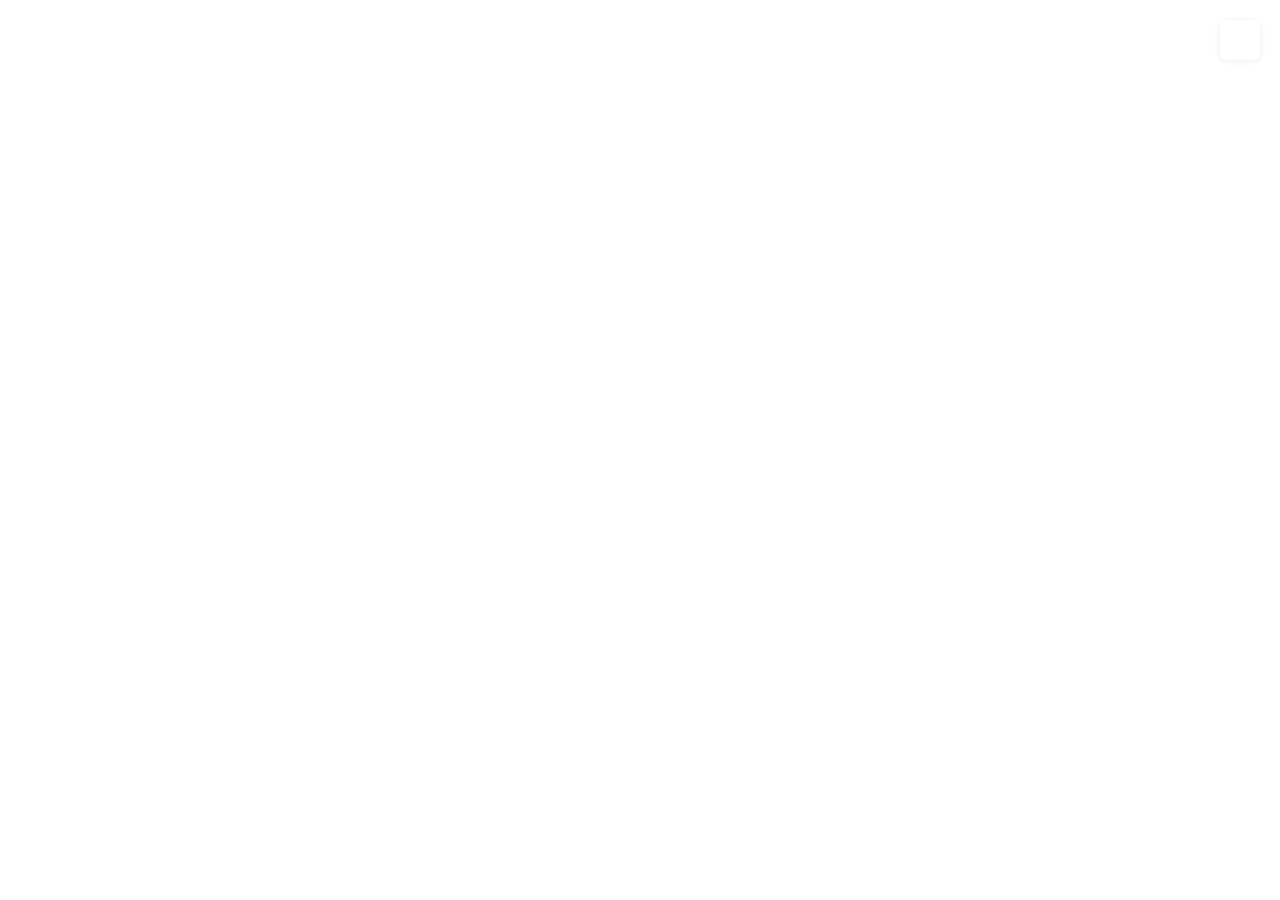
==== index.html @ 030b4c6c "Initial commit: era-logo-tool Co-Authored-By: Claude Opus 4.6 (1M context) <noreply@anthropic.com>" ====
<!DOCTYPE html>
<html lang="en">
<head>
    <meta charset="UTF-8">
    <meta name="viewport" content="width=device-width, initial-scale=1.0">
    <title>Hand Tracking - Finger Tips</title>
    <link rel="stylesheet" href="style.css">
    <link rel="stylesheet" href="cotton-controlpanel/controlpanel.css">
    <script src="https://cdnjs.cloudflare.com/ajax/libs/p5.js/1.7.0/p5.js"></script>
    <script src="https://cdn.jsdelivr.net/npm/@tensorflow/tfjs@4.10.0/dist/tf.min.js"></script>
    <script src="paper-full.js"></script>
    <script src="https://cdn.jsdelivr.net/npm/@tensorflow-models/hand-pose-detection@2.0.0/dist/hand-pose-detection.min.js"></script>
</head>
<body>
    <div id="calibration-overlay" class="calibration-overlay" hidden aria-hidden="true">
        <div class="calibration-overlay__card">
            <p class="calibration-overlay__message">Hold your hand flat, parallel to the screen to start</p>
            <img class="calibration-overlay__hand" src="hand-outline.svg" alt="" width="200" height="200" />
            <p id="calibration-progress" class="calibration-overlay__progress" aria-live="polite"></p>
        </div>
    </div>
    <div id="control-panel"></div>
    <script src="cotton-controlpanel/controlpanel.js"></script>
    <script src="sketch.js"></script>
</body>
</html>
---- style.css ----
* {
  margin: 0;
  padding: 0;
  box-sizing: border-box;
} 

html,
body {
  width: 100%;
  height: 100%;
}

body {
  margin: 0;
  padding: 0;
  overflow: hidden;
  background: #fff;
}

canvas {
  display: block;
}

main {
  display: flex;
  align-items: center;
  justify-content: center;
}

/* Calibration prompt (HTML overlay; pointer-events none so tracking keeps working) */
.calibration-overlay {
  position: fixed;
  inset: 0;
  z-index: 800;
  display: flex;
  align-items: center;
  justify-content: center;
  pointer-events: none;
}

.calibration-overlay[hidden] {
  display: none;
}

.calibration-overlay__card {
  max-width: min(600px, 92vw);
  padding: 24px 28px;
  border-radius: 8px;
  background: rgba(255, 255, 255, 0.92);
  text-align: center;
	display: flex;
	flex-direction: column;
	gap: 1rem;
}

.calibration-overlay__hand {
  display: block;
  width: 200px;
  height: 200px;
  margin: 0 auto;
  object-fit: contain;
}

.calibration-overlay__message {
  margin: 0 0 16px;
  font-size: 1.125rem;
  line-height: 1.35;
  color: #2a2a2a;
}

.calibration-overlay__progress {
  margin: 14px 0 0;
  font-size: 1rem;
  line-height: 1.35;
  min-height: 1.35em;
  color: #000;
  visibility: hidden;
}

.calibration-overlay__progress.calibration-overlay__progress--active {
  visibility: visible;
}
---- cotton-controlpanel/controlpanel.css ----
@font-face {
  font-family: "Balto";
  src: url("Balto Book.otf") format("opentype");
  font-weight: 400;
  font-style: normal;
}

@font-face {
  font-family: "Balto";
  src: url("Balto Medium.otf") format("opentype");
  font-weight: 500;
  font-style: normal;
}

@font-face {
  font-family: "Balto";
  src: url("Balto Bold.otf") format("opentype");
  font-weight: 700;
  font-style: normal;
}

body {
  font-family: "Balto", sans-serif;
  font-weight: 400;
}

/* Default mount — index uses <div id="control-panel"></div>; library toggles this node */
#control-panel {
  position: fixed;
  top: 20px;
  right: 20px;
  max-width: 300px;
  padding: 20px;
  z-index: 1000;
  border-radius: 6px;
  background: rgba(255, 255, 255, 0.94);
  backdrop-filter: blur(7px);
  -webkit-backdrop-filter: blur(7px);
  box-shadow: 0 1px 7px rgba(0, 0, 0, 0.07);
  box-sizing: border-box;
}

/* Figma Frame 16 tokens */
.cotton-cp {
  --cp-fg: #000000;
  --cp-fg-soft: #282828;
  --cp-muted: rgba(0, 0, 0, 0.45);
  --cp-line: rgba(223, 223, 223, 1);
  --cp-track: #f1f1f1;
  --cp-toggle-off: #d9d9d9;
  --cp-toggle-on: #2b2b2b;
  --cp-radius-frame: 6px;
  --cp-radius-control: 3px;
  --cp-radius-pill: 10px;
  --cp-gap-major: 26px;
  --cp-gap-section: 17px;
  --cp-gap-radio: 8px;
  --cp-gap-export: 9px;
  --cp-slider-tail: #b1b1b1;
  color: var(--cp-fg);
  font-size: 13px;
  line-height: 1.15;
  font-weight: 400;
}

.cotton-cp--stack {
  display: flex;
  flex-direction: column;
  gap: var(--cp-gap-major);
}

/* Hint sits above this; only titled sections + controls use the large gap */
.cotton-cp-stack-body.cotton-cp--stack {
  min-width: 0;
}

.cotton-cp--stack > .cotton-cp-fieldset {
  margin: 0;
}

.cotton-cp-hint {
  margin: 0 0 16px 0;
  padding: 0;
  border: none;
  font-size: 11px;
  font-weight: 400;
  letter-spacing: 0.01em;
  color: var(--cp-fg);
  opacity: 0.55;
  line-height: 1.3;
}

/* Plain sections (Logo / Background / Export) — no box border */
.cotton-cp-fieldset--plain {
  border: none;
  padding: 0;
  margin: 0;
  min-width: 0;
}

.cotton-cp-fieldset--plain > .cotton-cp-legend {
  float: none;
  width: auto;
  padding: 0;
  margin: 0 0 var(--cp-gap-section) 0;
  font-size: 15px;
  font-weight: 500;
  line-height: 1;
  color: var(--cp-fg-soft);
}

.cotton-cp-fieldset--plain > *:not(.cotton-cp-legend) {
  /* margin-top: 0; */
}

.cotton-cp-fieldset--plain .cotton-cp-radio-group + .cotton-cp-file {
  margin-top: var(--cp-gap-section);
}

/* Bordered fieldset (e.g. debug) */
.cotton-cp-fieldset:not(.cotton-cp-fieldset--plain) {
  border: 1px solid var(--cp-line);
  border-radius: var(--cp-radius-frame);
  padding: 12px;
  margin: 0;
}

.cotton-cp-fieldset:not(.cotton-cp-fieldset--plain) > .cotton-cp-legend {
  padding: 0 6px;
  font-weight: 500;
  font-size: 12px;
}

.cotton-cp-row {
  margin-top: 10px;
}

.cotton-cp-fieldset--plain .cotton-cp-row:first-of-type,
.cotton-cp-fieldset--plain .cotton-cp-check:first-of-type,
.cotton-cp-fieldset--plain .cotton-cp-radio-group:first-of-type {
  margin-top: 0;
}

.cotton-cp-labelrow {
  display: flex;
  justify-content: space-between;
  align-items: center;
  gap: 10px;
  margin-bottom: 8px;
}

.cotton-cp-label {
  font-weight: 400;
  color: var(--cp-fg);
}

.cotton-cp-value {
  font-weight: 400;
  font-variant-numeric: tabular-nums;
  color: var(--cp-fg);
}

/* Slider — tail (#D9D9D9) to thumb; remainder #f1f1f1; thumb 12px */
.cotton-cp-slider {
  margin-top: 0;
}

.cotton-cp-range {
  --cp-slider-pct: 0%;
  width: 100%;
  height: 14px;
  cursor: pointer;
  -webkit-appearance: none;
  appearance: none;
  background: transparent;
  border: none;
  outline: none;
  box-sizing: border-box;
}

.cotton-cp-range::-webkit-slider-runnable-track {
  height: 5px;
  border: 0.5px solid var(--cp-line);
  border-radius: var(--cp-radius-pill);
  background: linear-gradient(
    to right,
    var(--cp-slider-tail) 0%,
    var(--cp-slider-tail) var(--cp-slider-pct),
    var(--cp-track) var(--cp-slider-pct),
    var(--cp-track) 100%
  );
}

.cotton-cp-range::-webkit-slider-thumb {
  -webkit-appearance: none;
  appearance: none;
  width: 12px;
  height: 12px;
  margin-top: -4px;
  background: #000;
  border: 0.5px solid var(--cp-line);
  border-radius: var(--cp-radius-pill);
  cursor: pointer;
}

.cotton-cp-range::-moz-range-track {
  height: 5px;
  background: var(--cp-track);
  border: 0.5px solid var(--cp-line);
  border-radius: var(--cp-radius-pill);
}

.cotton-cp-range::-moz-range-progress {
  height: 5px;
  background: var(--cp-slider-tail);
  border-radius: var(--cp-radius-pill) 0 0 var(--cp-radius-pill);
}

.cotton-cp-range::-moz-range-thumb {
  width: 12px;
  height: 12px;
  background: #000;
  border: 0.5px solid var(--cp-line);
  border-radius: var(--cp-radius-pill);
  cursor: pointer;
}

/* Toggle switches (iOS-style) */
.cotton-cp-check--toggle {
  display: flex;
  align-items: center;
  gap: 8px;
  margin-top: 10px;
  cursor: pointer;
}

.cotton-cp-check--toggle:first-of-type {
  margin-top: 0;
}

.cotton-cp-check--toggle .cotton-cp-toggle-input {
  -webkit-appearance: none;
  appearance: none;
  width: 24px;
  height: 14px;
  border-radius: 7px;
  background: var(--cp-toggle-off);
  flex-shrink: 0;
  cursor: pointer;
  position: relative;
  transition: background 0.15s ease;
  margin: 0;
}

.cotton-cp-check--toggle .cotton-cp-toggle-input::after {
  content: "";
  position: absolute;
  width: 10px;
  height: 10px;
  border-radius: 50%;
  background: #fff;
  top: 2px;
  left: 2px;
  transition: transform 0.15s ease;
  box-shadow: 0 0 0 0.5px rgba(0, 0, 0, 0.06);
}

.cotton-cp-check--toggle .cotton-cp-toggle-input:checked {
  background: var(--cp-toggle-on);
}

.cotton-cp-check--toggle .cotton-cp-toggle-input:checked::after {
  transform: translateX(10px);
}

.cotton-cp-check--toggle .cotton-cp-check-text {
  font-weight: 400;
  color: var(--cp-fg);
}

/* Default checkbox (non-toggle) */
.cotton-cp-check:not(.cotton-cp-check--toggle) {
  display: flex;
  align-items: center;
  gap: 8px;
  cursor: pointer;
  margin-top: 10px;
}

.cotton-cp-check:not(.cotton-cp-check--toggle) input {
  width: 16px;
  height: 16px;
  cursor: pointer;
  flex-shrink: 0;
}

/* Radio — 14×14 rounded square, dot when checked */
.cotton-cp-radio-group {
  display: flex;
  flex-direction: column;
  gap: var(--cp-gap-radio);
  margin: 0;
  padding: 0;
  border: none;
}

.cotton-cp-radio {
  display: flex;
  align-items: center;
  gap: 7px;
  cursor: pointer;
  margin: 0;
}

.cotton-cp-radio input[type="radio"] {
  -webkit-appearance: none;
  appearance: none;
  width: 14px;
  height: 14px;
  margin: 0;
  flex-shrink: 0;
  border-radius: var(--cp-radius-pill);
  border: 0.5px solid var(--cp-line);
  background: var(--cp-track);
  cursor: pointer;
  box-sizing: border-box;
}

.cotton-cp-radio input[type="radio"]:checked {
  border-color: #000;
  background-color: var(--cp-track);
  background-image: radial-gradient(circle at center, #000 0%, #000 35%, transparent 36%);
}

.cotton-cp-radio-text {
  font-weight: 400;
  color: var(--cp-fg);
}

.cotton-cp-select {
  display: flex;
  flex-direction: column;
  gap: 6px;
}

.cotton-cp-select-el {
  width: 100%;
  font: inherit;
  padding: 6px 8px;
  border: 0.5px solid var(--cp-line);
  border-radius: var(--cp-radius-control);
  background: #fff;
  color: inherit;
  cursor: pointer;
}

.cotton-cp-file-input-hidden {
  position: absolute;
  width: 0.01px;
  height: 0.01px;
  opacity: 0;
  overflow: hidden;
  z-index: -1;
}

.cotton-cp-file--button {
  position: relative;
}

.cotton-cp-file:not(.cotton-cp-file--button) .cotton-cp-file-input {
  width: 100%;
  font-size: 12px;
}

.cotton-cp-section {
  margin: 16px 0 6px;
  font-weight: 400;
  font-size: 11px;
  letter-spacing: 0.04em;
  text-transform: uppercase;
  color: var(--cp-muted);
}

.cotton-cp-section:first-child {
  margin-top: 0;
}

.cotton-cp-export-stack {
  display: flex;
  flex-direction: column;
  gap: var(--cp-gap-export);
  width: 100%;
}

.cotton-cp-export-stack .cotton-cp-row {
  margin-top: 0;
}

.cotton-cp-save-row {
  display: flex;
  flex-wrap: wrap;
  align-items: center;
  gap: 10px;
}

.cotton-cp-save-row .cotton-cp-row {
  margin-top: 0;
}

.cotton-cp-button {
  padding: 10px 16px;
  border-radius: var(--cp-radius-control);
  border: none;
  cursor: pointer;
  font-family: inherit;
  font-size: inherit;
  line-height: 1;
  font-weight: 400;
  transition: background 0.12s ease, opacity 0.12s ease;
}

.cotton-cp-button--block {
  display: block;
  width: 100%;
  box-sizing: border-box;
}

.cotton-cp-button--secondary {
  background: var(--cp-track);
  color: var(--cp-fg);
  border: 0.5px solid var(--cp-line);
}

.cotton-cp-button--secondary:hover {
  background: #e8e8e8;
}

.cotton-cp-button--primary {
  background: #000;
  color: #fff;
}

.cotton-cp-button--primary:hover {
  opacity: 0.88;
}

.cotton-cp-button--medium,
.cotton-cp-button--bold {
  letter-spacing: 2%;
}

.cotton-cp-button--medium {
  font-weight: 500;
}

.cotton-cp-button--bold {
  font-weight: 700;
}

.cotton-cp-number-input {
  width: 3.25rem;
  padding: 5px;
  font: inherit;
  border: 0.5px solid var(--cp-line);
  border-radius: var(--cp-radius-control);
}

.cotton-cp-number-inline {
  display: flex;
  flex-direction: row;
  align-items: center;
  gap: 8px;
}

.cotton-cp-number-inline .cotton-cp-label {
  margin: 0;
  flex-shrink: 0;
}

.cotton-cp-actions {
  margin-top: 0;
}
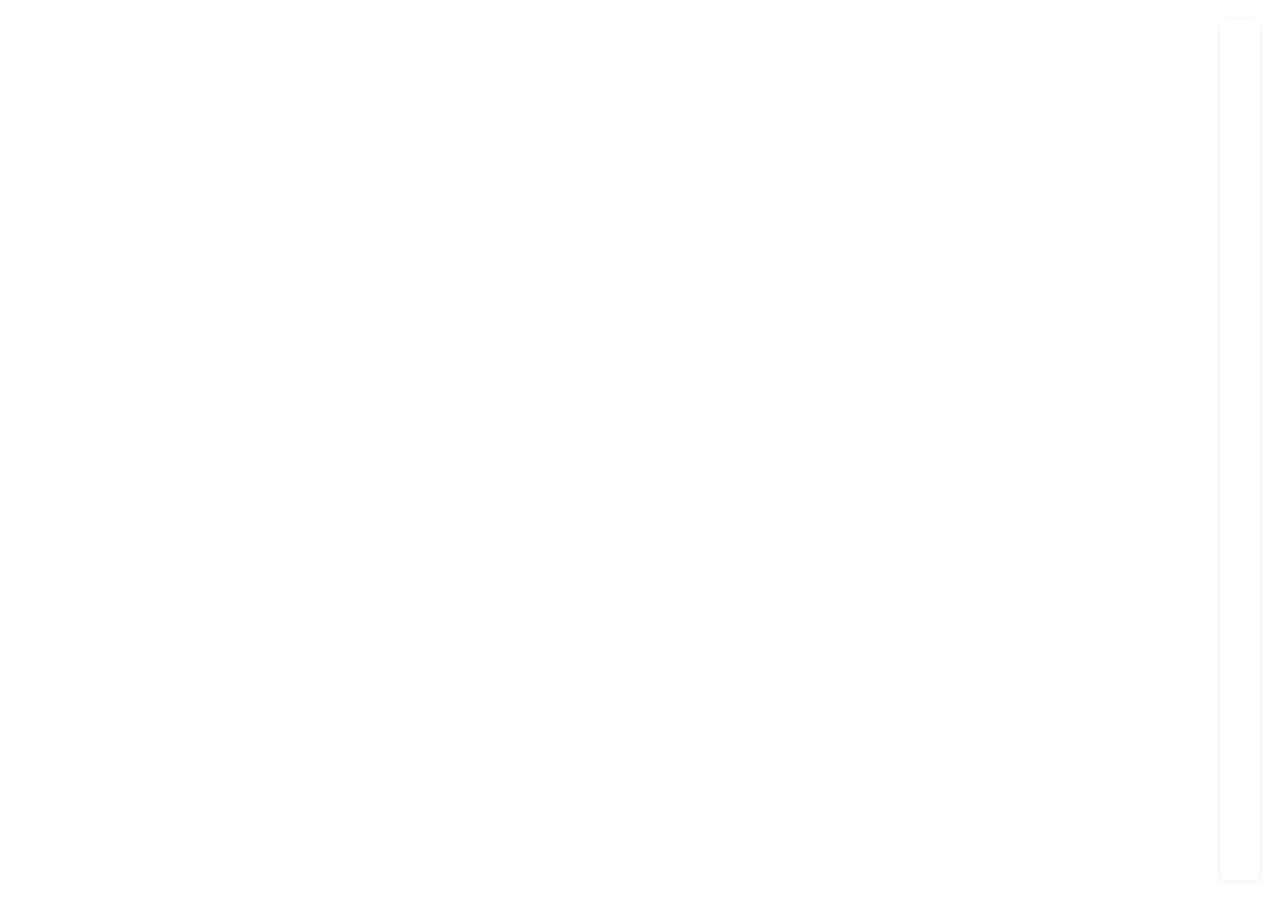
==== commit eac60793: "Embed widget preview in the tool instead of separate page - Added "Preview widget cursor" toggle in " ====
--- a/index.html
+++ b/index.html
@@ -21,6 +21,7 @@
     </div>
     <div id="control-panel"></div>
     <script src="cotton-controlpanel/controlpanel.js"></script>
+    <script src="era-hand.js"></script>
     <script src="sketch.js"></script>
 </body>
 </html>
--- a/cotton-controlpanel/controlpanel.css
+++ b/cotton-controlpanel/controlpanel.css
@@ -29,6 +29,7 @@
   position: fixed;
   top: 20px;
   right: 20px;
+  bottom: 20px;
   max-width: 300px;
   padding: 20px;
   z-index: 1000;
@@ -38,6 +39,8 @@
   -webkit-backdrop-filter: blur(7px);
   box-shadow: 0 1px 7px rgba(0, 0, 0, 0.07);
   box-sizing: border-box;
+  overflow-y: auto;
+  overflow-x: hidden;
 }
 
 /* Figma Frame 16 tokens */
@@ -372,6 +375,104 @@
   font-size: 12px;
 }
 
+.cotton-cp-color {
+  display: flex;
+  align-items: center;
+  gap: 8px;
+}
+
+.cotton-cp-color-input {
+  -webkit-appearance: none;
+  appearance: none;
+  width: 32px;
+  height: 32px;
+  border: 2px solid var(--cp-border, #ccc);
+  border-radius: 6px;
+  padding: 0;
+  cursor: pointer;
+  background: none;
+}
+
+.cotton-cp-color-input::-webkit-color-swatch-wrapper {
+  padding: 2px;
+}
+
+.cotton-cp-color-input::-webkit-color-swatch {
+  border: none;
+  border-radius: 3px;
+}
+
+/* Swatches */
+.cotton-cp-swatches-row {
+  display: flex;
+  flex-wrap: wrap;
+  gap: 6px;
+  align-items: center;
+}
+
+.cotton-cp-swatch {
+  width: 28px;
+  height: 28px;
+  border-radius: 50%;
+  border: 2px solid transparent;
+  cursor: pointer;
+  padding: 0;
+  outline: none;
+  transition: border-color 0.15s, box-shadow 0.15s;
+  box-sizing: border-box;
+}
+
+.cotton-cp-swatch:hover {
+  box-shadow: 0 0 0 2px rgba(0,0,0,0.15);
+}
+
+.cotton-cp-swatch--active {
+  border-color: var(--cp-accent, #333);
+  box-shadow: 0 0 0 2px var(--cp-accent, #333);
+}
+
+.cotton-cp-swatch--light {
+  border-color: #ddd;
+}
+
+.cotton-cp-swatch--light.cotton-cp-swatch--active {
+  border-color: var(--cp-accent, #333);
+}
+
+.cotton-cp-swatch--multi {
+  border-color: #ddd;
+}
+
+.cotton-cp-swatch--custom,
+.cotton-cp-swatch--upload {
+  background: #eee;
+  color: #888;
+  font-size: 16px;
+  font-weight: 700;
+  line-height: 1;
+  display: flex;
+  align-items: center;
+  justify-content: center;
+  border-color: #ddd;
+}
+
+.cotton-cp-swatch--upload {
+  font-size: 14px;
+}
+
+.cotton-cp-swatch--thumb {
+  background-size: cover;
+  background-position: center;
+}
+
+.cotton-cp-swatches-label {
+  font-size: 11px;
+  font-weight: 500;
+  letter-spacing: 0.03em;
+  color: var(--cp-muted, #888);
+  margin-bottom: 2px;
+}
+
 .cotton-cp-section {
   margin: 16px 0 6px;
   font-weight: 400;
@@ -480,3 +581,104 @@
 .cotton-cp-actions {
   margin-top: 0;
 }
+
+/* Tabs */
+.cotton-cp-tab-bar {
+  display: flex;
+  flex-wrap: wrap;
+  gap: 4px;
+  margin-bottom: 18px;
+}
+
+.cotton-cp-tab {
+  padding: 5px 10px;
+  border: 0.5px solid var(--cp-line);
+  border-radius: var(--cp-radius-pill);
+  background: var(--cp-track);
+  color: var(--cp-fg);
+  font-family: inherit;
+  font-size: 12px;
+  font-weight: 400;
+  cursor: pointer;
+  transition: background 0.12s, color 0.12s;
+  line-height: 1;
+}
+
+.cotton-cp-tab:hover {
+  background: #e8e8e8;
+}
+
+.cotton-cp-tab--active {
+  background: #000;
+  color: #fff;
+  border-color: #000;
+}
+
+.cotton-cp-tab--active:hover {
+  background: #222;
+}
+
+/* Hide legends on single-section tabs — tab bar already shows the name */
+#tab-export > .cotton-cp-legend,
+#tab-anim > .cotton-cp-legend,
+#tab-widget > .cotton-cp-legend {
+  display: none;
+}
+
+/* Animation timeline */
+.anim-timeline-wrap {
+  margin-top: 8px;
+}
+
+.anim-timeline-track {
+  position: relative;
+  height: 32px;
+  background: var(--cp-track, #f1f1f1);
+  border: 0.5px solid var(--cp-line, #dfdfdf);
+  border-radius: var(--cp-radius-pill, 10px);
+  cursor: default;
+}
+
+.anim-timeline-dot {
+  position: absolute;
+  top: 50%;
+  width: 22px;
+  height: 22px;
+  border-radius: 50%;
+  background: #000;
+  color: #fff;
+  font-size: 10px;
+  font-weight: 600;
+  font-family: inherit;
+  display: flex;
+  align-items: center;
+  justify-content: center;
+  transform: translate(-50%, -50%);
+  cursor: grab;
+  user-select: none;
+  z-index: 2;
+  box-shadow: 0 1px 3px rgba(0,0,0,0.18);
+  transition: box-shadow 0.12s;
+}
+
+.anim-timeline-dot:hover {
+  box-shadow: 0 1px 6px rgba(0,0,0,0.3);
+}
+
+.anim-timeline-dot:active {
+  cursor: grabbing;
+  box-shadow: 0 2px 8px rgba(0,0,0,0.35);
+}
+
+.anim-timeline-playhead {
+  position: absolute;
+  top: 0;
+  bottom: 0;
+  width: 2px;
+  background: #F945A6;
+  transform: translateX(-50%);
+  z-index: 1;
+  border-radius: 1px;
+  pointer-events: none;
+  left: 0;
+}
